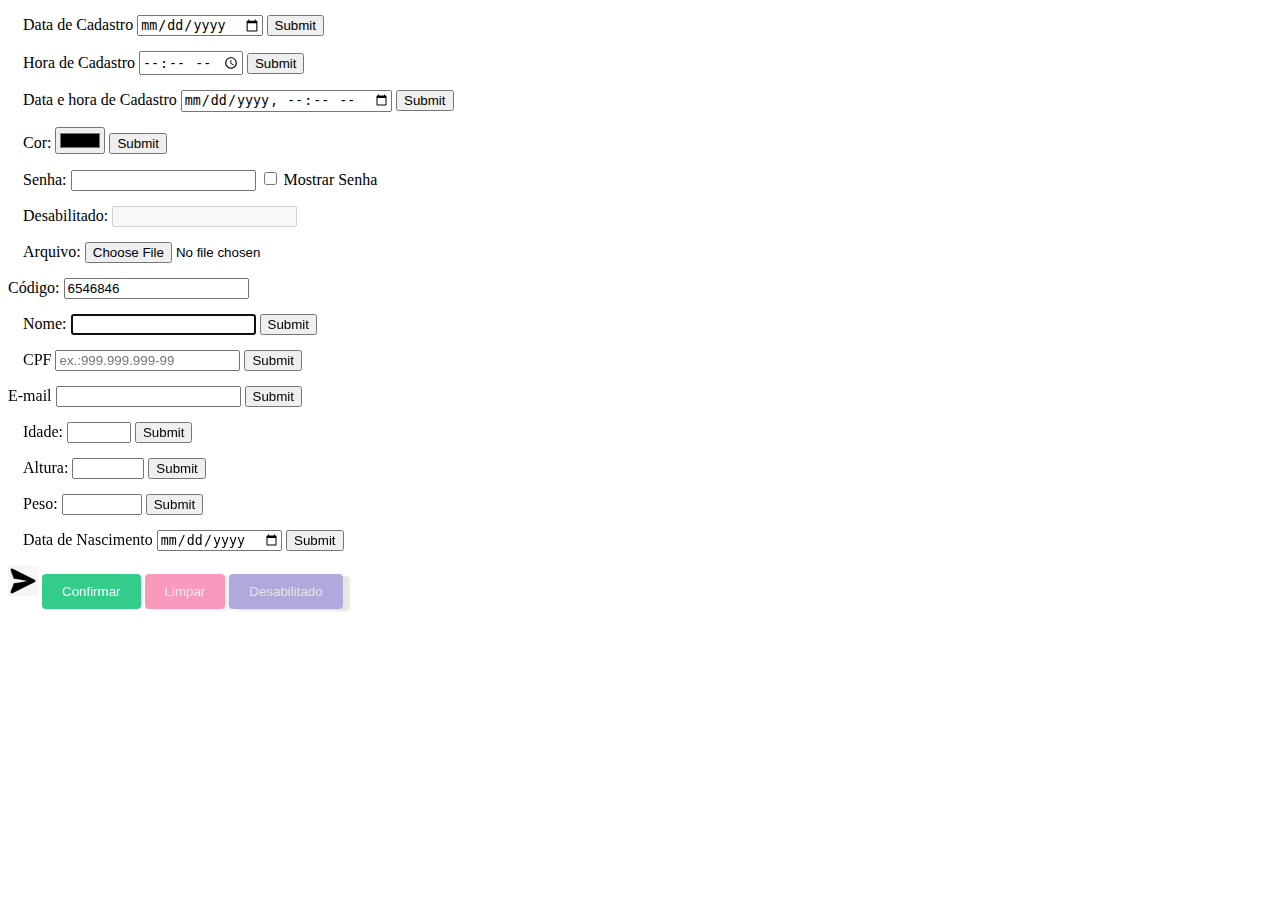
==== index.html @ 0025ae6c "fazendo um formulario" ====
<!DOCTYPE html>
<html lang="PT-br">
<head>
    <meta charset="UTF-8">
    <meta name="viewport" content="width=device-width, initial-scale=1.0">
    <title>Formulario HTML</title>

    <link rel="stylesheet" href="./style.css">



</head>
<body>
    <form action="">


        <div class="controle-form">
            <label for="Data de Cadastro">Data de Cadastro</label>
            <input type="date" id="Date">
            <input type="submit">
        </div>    

        <div class="controle-form">
            <label for="Hora de Cadastro">Hora de Cadastro</label>
            <input type="time" id="hora">
            <input type="submit">
        </div>    


        <div class="controle-form">
            <label for="data Hora Cadastro">Data e hora de Cadastro</label>
            <input type="datetime-local" id="data Hora Cadastro">
            <input type="submit">
        </div>  

        <div class="controle-form">
            <label for="cor">Cor:</label>
            <input type="color" id="cor">
            <input type="submit">
        </div>    

        <div class="controle-form">
            <label for="senha">Senha:</label>
            <input type="password" id="senha">
            <input type="checkbox" id="mostrarsenha">
            <label for="mostrarsenha">Mostrar Senha</label>
        </div>   

        <div class="controle-form">
            <label for="Desabilitado">Desabilitado:</label>
            <input type="text" id="Desabilitado" disabled>
        </div>   

        <div class="controle-form">
            <label for="arquivo">Arquivo:</label>
            <input type="file" id="arquivo">
        </div>   



        <div class="controle form">
            <label for="codigo">Código:</label>
            <input type="number" id="codigo" value="6546846" readonly>
        </div>    

        <div class="controle-form">  
            <label for="Nome">Nome:</label>
            <input type="text" id="nome" autofocus required>
            <input type="submit">
        </div>    

        <div class="controle-form">  
            <label for="Nome">CPF</label>
            <input type="number" id="CPF" maxlength="14" placeholder="ex.:999.999.999-99">
            <input type="submit">
        </div>    

        <div class="controle form">
            <label for="email">E-mail</label>
            <input type="email" id="email">
            <input type="submit" id="email">
        </div>

        <div class="controle-form">  
            <label for="idade">Idade:</label>
            <input type="number" id="ídade" min="0" max="999">
            <input type="submit">
        </div>    


        <div class="controle-form">  
            <label for="Altura">Altura:</label>
            <input type="number" id="Altura" min="0" max="3" step="0.01">
            <input type="submit">
        </div>  


        <div class="controle-form">  
            <label for="Peso">Peso:</label>
            <input type="number" id="peso" min="0" max="999" step="0.1">
            <input type="submit">
        </div>  


        <div class="controle-form">
            <label for="Data de Nascimento">Data de Nascimento</label>
            <input type="date" id="Date">
            <input type="submit">
        </div>    

        <div class="botoes">
            <input type="image" src="./enviar.png.png" width="30px" height="30px">
            <button type="submit">Confirmar</button>
            <button type="reset">Limpar</button>
            <button type="Disable">Desabilitado</button>
        </div>    

        
        <input type="hidden" id="chavesecreta" value="ushaushauhsuahsuah">






    </form>
</body>
</html>
---- style.css ----
.controle-form {
    margin: 15px;
}

button[type="submit"]{
    background-color: #34cc8b;
    border: none; 
    border-radius: 4px;
    padding: 10px 20px;
    color: #fff;
    box-shadow: 7px 2px 2px; 
}

button[type="submit"]:hover {
    background-color: #29a06d;
    cursor: pointer;
}
button[type="submit"]:active {
    box-shadow: inset 1px 1px 2px #444;
}


button[type="reset"]{
    background-color: #f1186c71;
    border: none; 
    border-radius: 4px;
    padding: 10px 20px;
    color: #f1f1f1ea;
    box-shadow: 7px 2px 2px; 
}

button[type="reset"]:hover {
    background-color: #0b0218;
    cursor: pointer;
}
button[type="reset"]:active {
    box-shadow: inset 1px 1px 2px #18171a;
}

button[type="Disable"]{
    background-color: #aea6daf5;
    border: none;
    cursor: not-allowed; 
    border-radius: 4px;
    padding: 10px 20px;
    color: #e7e7df;
    box-shadow: 7px 2px 2px; 
    
}

button[type="Disable"]:hover {
    background-color: #daa6baf5;
    cursor: pointer;
}
button[type="Disable"]:active {
    box-shadow: inset 1px 1px 2px #1c1f1c2c;
}
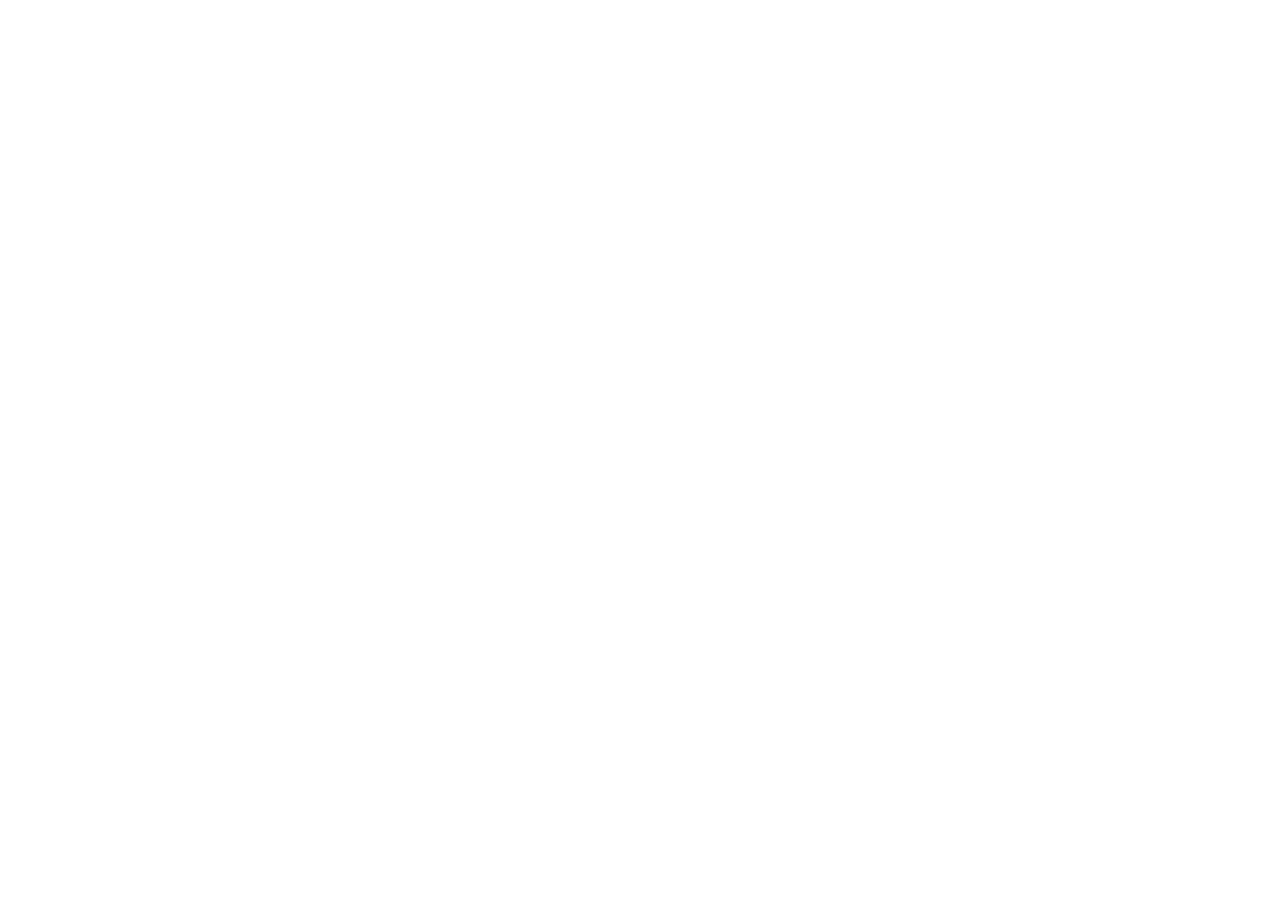
==== commit 992928b0: "inserindo o emmet e fieldset" ====
--- a/index.html
+++ b/index.html
@@ -3,9 +3,10 @@
 <head>
     <meta charset="UTF-8">
     <meta name="viewport" content="width=device-width, initial-scale=1.0">
-    <title>Formulario HTML</title>
+    <title>Abreviação/title>
 
     <link rel="stylesheet" href="./style.css">
+    <link rel="emmet" href="./emmet.html">
 
 
 
@@ -13,6 +14,67 @@
 <body>
     <form action="">
 
+        <a href="./emmet.html">TESTE</a>
+
+
+
+        <fieldset>
+
+        <legend>Turno:</legend>
+
+        <div class="controle-form">
+            <input type="radio" id="manha" name="turno" name="turno">
+            <label for="Manhã">Manhã</label>
+        </div>
+
+        <div class="controle-form">
+            <input type="radio" id="tarde" name="turno" name="turno">
+            <label for="Tarde">Tarde</label>
+        </div>
+
+        <div class="controle-form">
+            <input type="radio" id="noite" name="turno" name="turno">
+            <label for="Noite">Noite</label>
+        </div>
+
+        </fieldset>
+
+
+        <fieldset>
+
+        <div class="controle-form">
+            <label for="pais">País:</label>
+            <select id="País">
+                <option value="AF">Afeganistão</option>
+                <option value="AR">Argentina</option>
+                <option value="BR" selected>Brasil</option>
+                <option value="BU">Butão</option>
+                <option value="CA">Canadá</option>
+                <option value="US">Estados Unidos</option>
+                <option value="PA">Paraguai</option>
+                <option value="RU" disable>Russia</option> disable
+            </select>
+        </div>
+
+        <div class="controle-form">
+            <label for="uf">UF</label>
+            <input list="ListaUF" id="uf">
+        </div>
+
+        <datalist id="ListaUF">
+            <option value="SP">São Paulo </option>
+            <option value="RJ">Rio de Janeiro </option>
+            <option value="PA">Pará </option>
+
+        </datalist>
+        
+        </fieldset>
+
+
+        <div class="controle-form">
+            <label for="volume">Volume:</label>
+            <input type="range" id="volume" min="0" max="100" step="10">
+        </div>
 
         <div class="controle-form">
             <label for="Data de Cadastro">Data de Cadastro</label>
